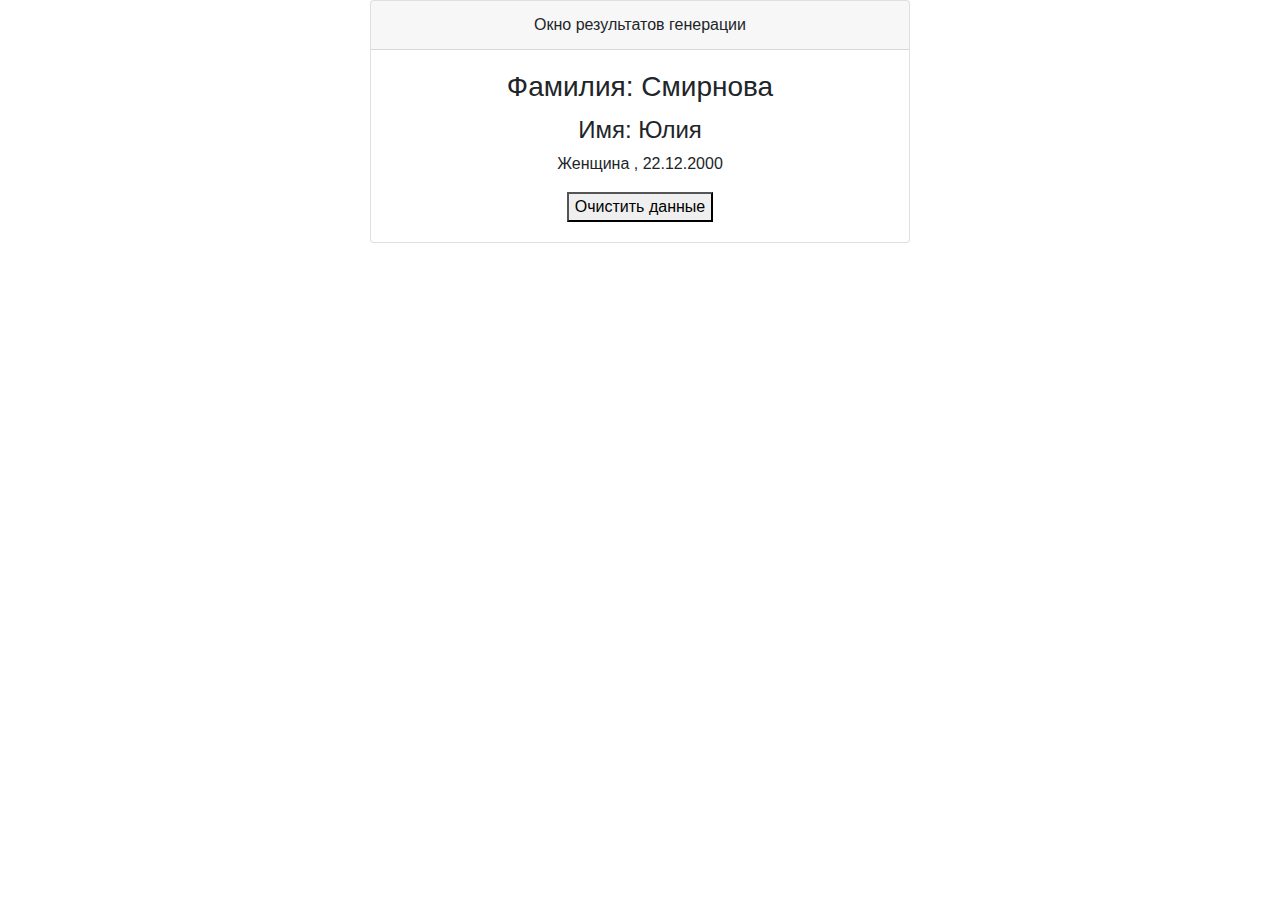
==== bjs/10_function_object/index.html @ 301944ff "did function task" ====
<!DOCTYPE html>
<html lang="en">
<head>
    <meta charset="UTF-8">
    <title>Генератор случайных пользователей</title>
    <link rel="stylesheet" href="https://stackpath.bootstrapcdn.com/bootstrap/4.4.1/css/bootstrap.min.css"
          integrity="sha384-Vkoo8x4CGsO3+Hhxv8T/Q5PaXtkKtu6ug5TOeNV6gBiFeWPGFN9MuhOf23Q9Ifjh" crossorigin="anonymous">
    <link href="https://fonts.googleapis.com/css2?family=Open+Sans" rel="stylesheet">
    <link rel="stylesheet" href="style.css" type="text/css"/>
</head>
<body>
<div class="container">
    <div class="row game-card align-items-center">
        <div class="col col-md-6 offset-md-3">
            <div class="card text-center">
                <div class="card-header">
                    <p class="m-0">Окно результатов генерации</p>
                </div>
                <div class="card-body">
                    <div class="row">
                        <div class="col">
                            <h3 class="card-title">Фамилия: <span id="surnameOutput">Генерация фамилии</span></h3>
                            <h4>Имя: <span id="firstNameOutput">Иван</span></h4>
                            <p>
                                <span id="genderOutput">Генерация пола</span>
                                <span>, </span>
                                <span id="birthYearOutput">Генерация года рождения</span>
                            </p>
                        </div>
                    </div>
                    <button class="button" id="button-clear">Очистить данные</button>
                </div>
            </div>
        </div>
    </div>
</div>
<script src="personGenerator.js"></script>
<script src="init.js"></script>
</body>
</html>
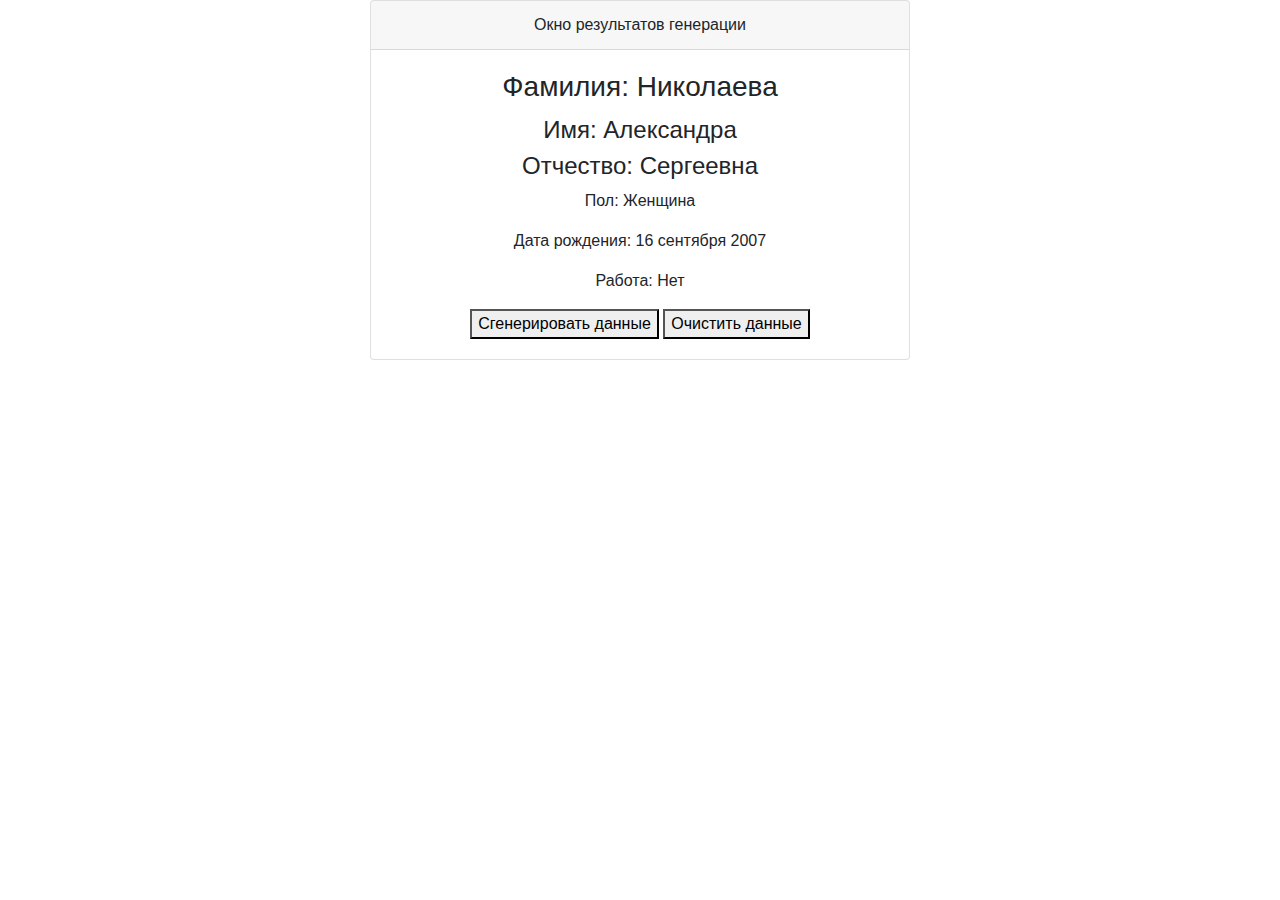
==== commit 61825303: "add functions, some fix on index.html" ====
--- a/bjs/10_function_object/index.html
+++ b/bjs/10_function_object/index.html
@@ -21,14 +21,16 @@
                         <div class="col">
                             <h3 class="card-title">Фамилия: <span id="surnameOutput">Генерация фамилии</span></h3>
                             <h4>Имя: <span id="firstNameOutput">Иван</span></h4>
-                            <p>
-                                <span id="genderOutput">Генерация пола</span>
-                                <span>, </span>
-                                <span id="birthYearOutput">Генерация года рождения</span>
-                            </p>
+                            <h4>Отчество: <span id="patronymic">Иван</span></h4>
+                            <p>Пол: <span id="genderOutput">Генерация пола</span></p>
+                            <p>Дата рождения: <span id="birthYearOutput">Генерация года рождения</span></p>
+                            <p class="job">Работа: <span id="job">Нет</span></p>
                         </div>
                     </div>
-                    <button class="button" id="button-clear">Очистить данные</button>
+                    <div class="buttons">
+                        <button class="button" id="button-generate">Сгенерировать данные</button>
+                        <button class="button" id="button-clear">Очистить данные</button>
+                    </div>
                 </div>
             </div>
         </div>
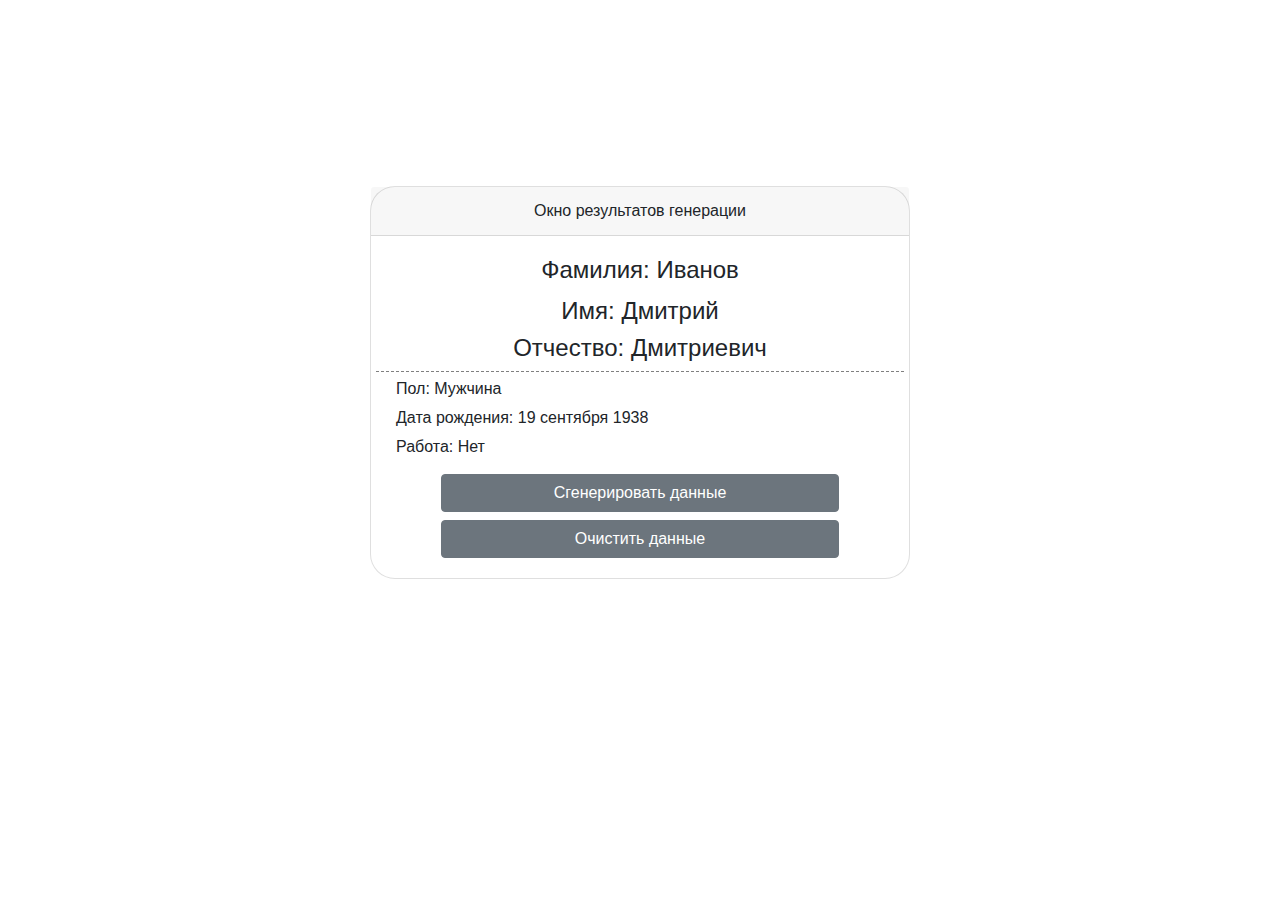
==== commit 9d53d839: "add styles and comments" ====
--- a/bjs/10_function_object/index.html
+++ b/bjs/10_function_object/index.html
@@ -17,19 +17,24 @@
                     <p class="m-0">Окно результатов генерации</p>
                 </div>
                 <div class="card-body">
-                    <div class="row">
+                    <div class="row" id="main-info">
                         <div class="col">
-                            <h3 class="card-title">Фамилия: <span id="surnameOutput">Генерация фамилии</span></h3>
+                            <h4 class="card-title">Фамилия: <span id="surnameOutput">Генерация фамилии</span></h3>
                             <h4>Имя: <span id="firstNameOutput">Иван</span></h4>
-                            <h4>Отчество: <span id="patronymic">Иван</span></h4>
+                            <h4>Отчество: <span id="patronymic">Иван</span></h4>                           
+                        </div>                      
+                    </div>
+                    <div class="row" id="secondary-info">
+                        <div class="col text-left">
                             <p>Пол: <span id="genderOutput">Генерация пола</span></p>
                             <p>Дата рождения: <span id="birthYearOutput">Генерация года рождения</span></p>
                             <p class="job">Работа: <span id="job">Нет</span></p>
                         </div>
                     </div>
+                   
                     <div class="buttons">
-                        <button class="button" id="button-generate">Сгенерировать данные</button>
-                        <button class="button" id="button-clear">Очистить данные</button>
+                        <button type="button" class="btn btn-secondary btn-block" id="button-generate">Сгенерировать данные</button>
+                        <button type="button" class="btn btn-secondary btn-block" id="button-clear">Очистить данные</button>
                     </div>
                 </div>
             </div>
--- a/bjs/10_function_object/style.css
+++ b/bjs/10_function_object/style.css
@@ -0,0 +1,22 @@
+body {
+    background-image: url(https://img.freepik.com/free-vector/white-abstract-background-design_23-2148825582.jpg?w=1380&t=st=1669129042~exp=1669129642~hmac=57f847321ec4837def692965fa7b13a63956d4b68ce65877bda7654b582d2412);
+  }
+.buttons {
+    margin-left: auto;
+    margin-right: auto;
+    margin-top: 10px;
+    width: 80%;
+}
+.game-card {
+    height: 85vh;
+}
+.card {
+    border-radius: 25px; 
+}
+.col p {
+    margin: 5px;
+}
+#secondary-info {
+    border-top: 1px dashed grey;
+    
+}